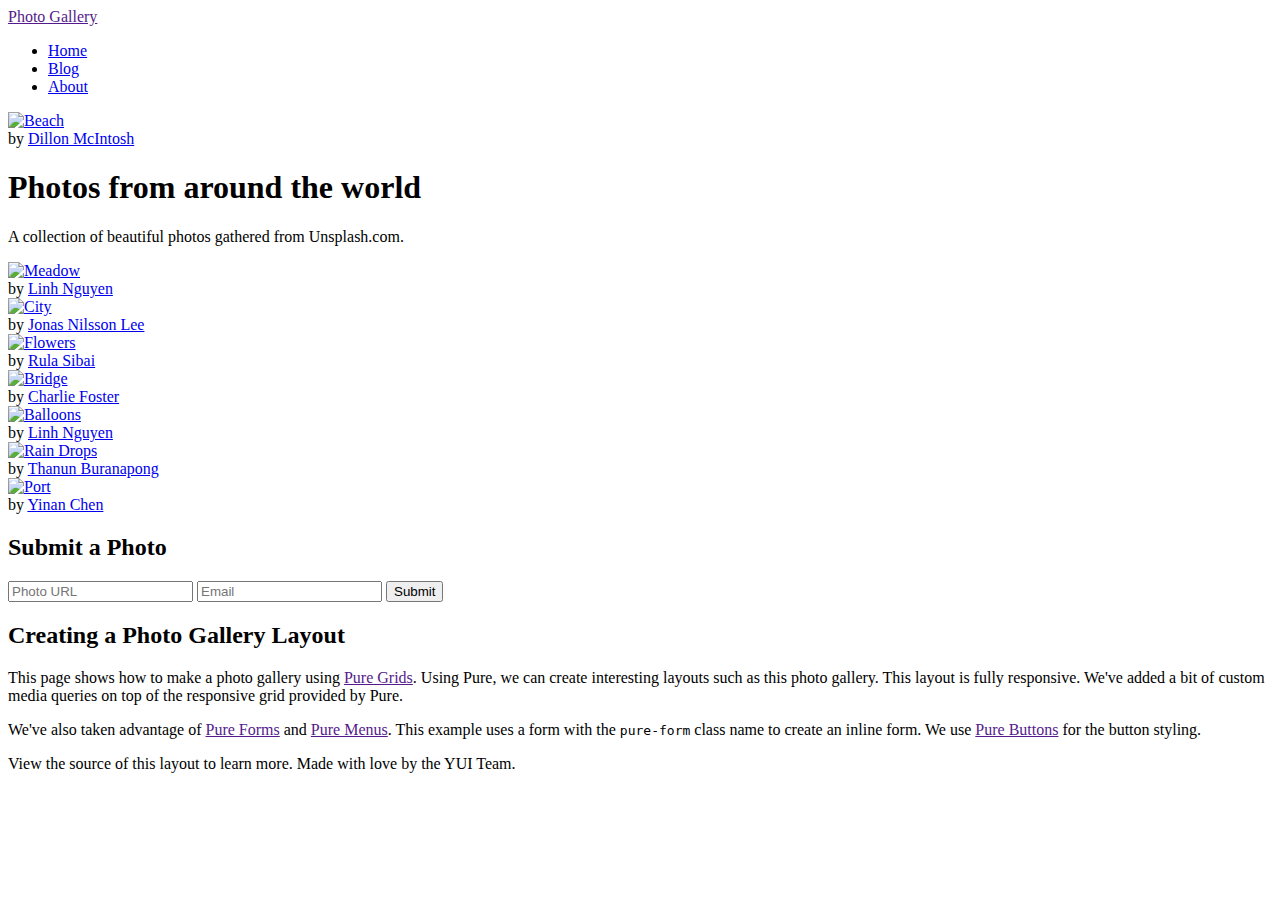
==== launch/index.html @ 71f58c94 "Create index.html" ====
<!doctype html>
<html lang="en">
<head>
    <meta charset="utf-8">
<meta name="viewport" content="width=device-width, initial-scale=1.0">
<meta name="description" content="A layout example that shows off a responsive photo gallery.">

    <title>Photo Gallery &ndash; Layout Examples &ndash; Pure</title>

    


<link rel="stylesheet" href="http://yui.yahooapis.com/pure/0.6.0/pure-min.css">







  
    <!--[if lte IE 8]>
        <link rel="stylesheet" href="css/layouts/gallery-grid-old-ie.css">
    <![endif]-->
    <!--[if gt IE 8]><!-->
        <link rel="stylesheet" href="css/layouts/gallery-grid.css">
    <!--<![endif]-->
  

  
    <!--[if lte IE 8]>
        <link rel="stylesheet" href="css/layouts/gallery-old-ie.css">
    <![endif]-->
    <!--[if gt IE 8]><!-->
        <link rel="stylesheet" href="css/layouts/gallery.css">
    <!--<![endif]-->
  


    

    

</head>
<body>







<div>
    <div class="header">
        <div class="pure-menu pure-menu-horizontal">
            <a class="pure-menu-heading" href="">Photo Gallery</a>

            <ul class="pure-menu-list">
                <li class="pure-menu-item pure-menu-selected"><a href="#" class="pure-menu-link">Home</a></li>
                <li class="pure-menu-item"><a href="#" class="pure-menu-link">Blog</a></li>
                <li class="pure-menu-item"><a href="#" class="pure-menu-link">About</a></li>
            </ul>
        </div>
    </div>

    <div class="pure-g">
        <div class="photo-box u-1 u-med-1-3 u-lrg-1-4">
            <a href="http://www.dillonmcintosh.tumblr.com/">
                <img src="http://24.media.tumblr.com/d6b9403c704c3e5aa1725c106e8a9430/tumblr_mvyxd9PUpZ1st5lhmo1_1280.jpg"
                     alt="Beach">
            </a>

            <aside class="photo-box-caption">
                <span>by <a href="http://www.dillonmcintosh.tumblr.com/">Dillon McIntosh</a></span>
            </aside>
        </div>

        <div class="text-box u-1 u-med-2-3 u-lrg-3-4">
            <div class="l-box">
                <h1 class="text-box-head">Photos from around the world</h1>
                <p class="text-box-subhead">A collection of beautiful photos gathered from Unsplash.com.</p>
            </div>
        </div>

        <div class="photo-box u-1 u-med-1-2 u-lrg-1-3">
            <a href="http://ngkhanhlinh.dunked.com/">
                <img src="http://31.media.tumblr.com/aa1779a718c2844969f23c4f5dec86b1/tumblr_mvyxhonf601st5lhmo1_1280.jpg"
                     alt="Meadow">
            </a>

            <aside class="photo-box-caption">
                <span>
                    by <a href="http://ngkhanhlinh.dunked.com/">Linh Nguyen</a>
                </span>
            </aside>
        </div>

        <div class="photo-box u-1 u-med-1-2 u-lrg-1-3">
            <a href="http://www.nilssonlee.se/">
                <img src="http://24.media.tumblr.com/23e3f4bb271b8bdc415275fb7061f204/tumblr_mve3rvxwaP1st5lhmo1_1280.jpg"
                     alt="City">
            </a>

            <aside class="photo-box-caption">
                <span>
                    by <a href="http://www.nilssonlee.se/">Jonas Nilsson Lee</a>
                </span>
            </aside>
        </div>

        <div class="photo-box u-1 u-med-1-2 u-lrg-1-3">
            <a href="http://www.flickr.com/photos/rulasibai/">
                <img src="http://24.media.tumblr.com/ac840897b5f73fa6bc43f73996f02572/tumblr_mrraat0H431st5lhmo1_1280.jpg"
                     alt="Flowers">
            </a>

            <aside class="photo-box-caption">
                <span>
                    by <a href="http://www.flickr.com/photos/rulasibai/">Rula Sibai</a>
                </span>
            </aside>
        </div>

        <div class="photo-box u-1 u-med-1-2 u-lrg-1-3">
            <a href="http://www.flickr.com/photos/charliefoster/">
                <img src="http://24.media.tumblr.com/e100564a3e73c9456acddb9f62f96c79/tumblr_mufs8mix841st5lhmo1_1280.jpg"
                     alt="Bridge">
            </a>

            <aside class="photo-box-caption">
                <span>
                    by <a href="http://www.flickr.com/photos/charliefoster/">Charlie Foster</a>
                </span>
            </aside>
        </div>

        <div class="photo-box photo-box-thin u-1 u-lrg-2-3">
            <a href="http://ngkhanhlinh.dunked.com/">
                <img src="http://24.media.tumblr.com/c35afcc83e18ea7875160f64c039f471/tumblr_mwhdohfePJ1st5lhmo1_1280.jpg"
                     alt="Balloons">
            </a>

            <aside class="photo-box-caption">
                <span>
                    by <a href="http://ngkhanhlinh.dunked.com/">Linh Nguyen</a>
                </span>
            </aside>
        </div>

        <div class="photo-box photo-box-thin u-1 u-med-2-3">
            <a href="http://twitter.com/iBoZR">
                <img src="http://25.media.tumblr.com/95c842c76d60b7bc982d92c76216d037/tumblr_mx3tnm96k81st5lhmo1_1280.jpg"
                     alt="Rain Drops">
            </a>

            <aside class="photo-box-caption">
                <span>
                    by <a href="http://twitter.com/iBoZR">Thanun Buranapong</a>
                </span>
            </aside>
        </div>

        <div class="photo-box u-1 u-med-1-3">
            <a href="http://www.goodfreephotos.com/">
                <img src="http://25.media.tumblr.com/88b812f5f9c3d7b83560fd635435d538/tumblr_mx3tlblmY21st5lhmo1_1280.jpg"
                     alt="Port">
            </a>

            <aside class="photo-box-caption">
                <span>
                    by <a href="http://www.goodfreephotos.com/">Yinan Chen</a>
                </span>
            </aside>
        </div>

        <div class="u-1 form-box">
            <div class="l-box">
                <h2>Submit a Photo</h2>

                <form class="pure-form">
                    <input type="text" placeholder="Photo URL" required>
                    <input type="text" placeholder="Email">
                    <button type="submit" class="pure-button">Submit</button>
                </form>
            </div>
        </div>

        <div class="u-1">
            <div class="l-box">
                <h2>Creating a Photo Gallery Layout</h2>

                <p>
                    This page shows how to make a photo gallery using <a href="">Pure Grids</a>. Using Pure, we can create interesting layouts such as this photo gallery. This layout is fully responsive. We've added a bit of custom media queries on top of the responsive grid provided by Pure.
                </p>

                <p>
                    We've also taken advantage of <a href="">Pure Forms</a> and <a href="">Pure Menus</a>. This example uses a form with the <code>pure-form</code> class name to create an inline form. We use <a href="">Pure Buttons</a> for the button styling.
                </p>
            </div>
        </div>
    </div>

    <div class="footer">
        View the source of this layout to learn more. Made with love by the YUI Team.
    </div>
</div>






</body>
</html>
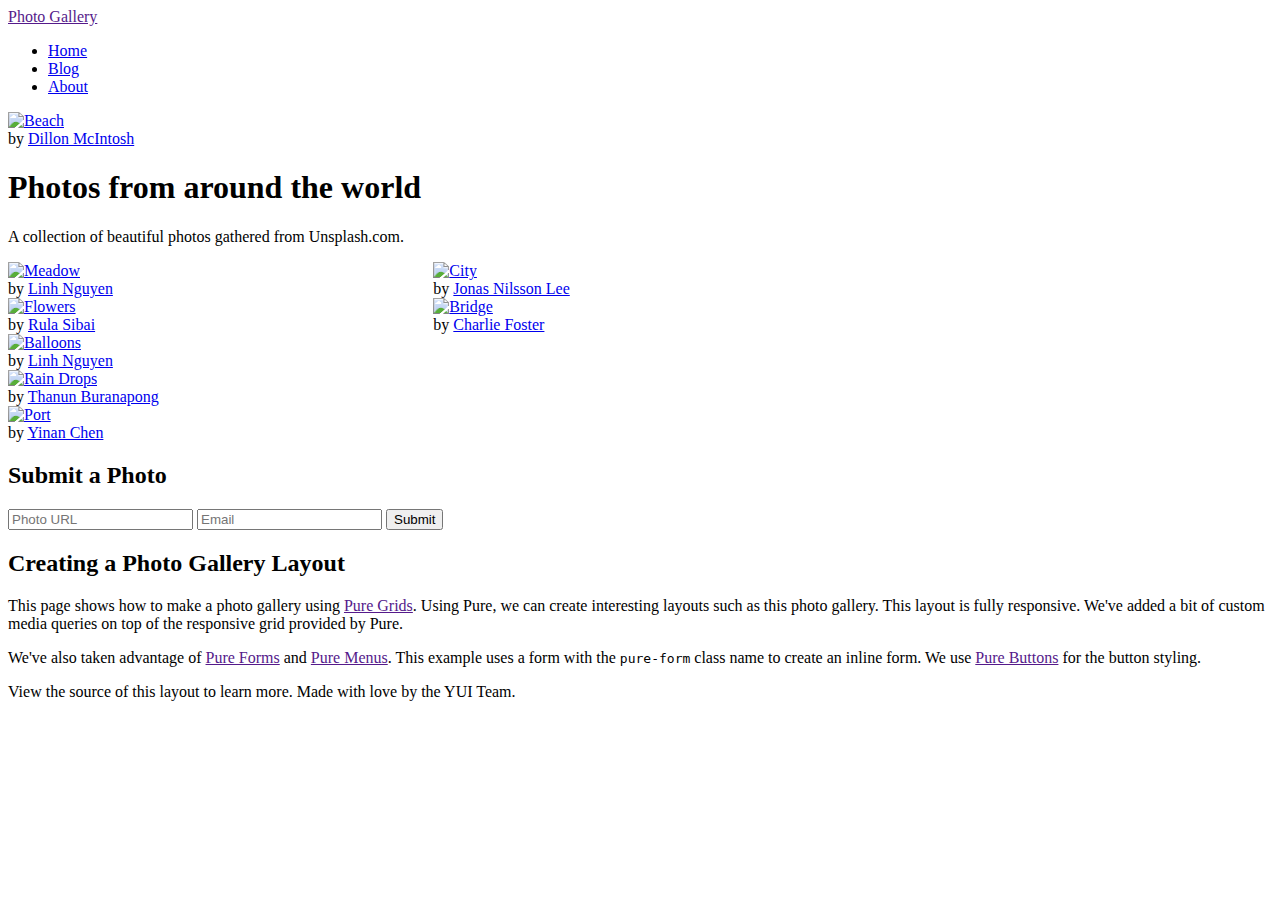
==== commit 64de49d6: "Update index.html" ====
--- a/launch/index.html
+++ b/launch/index.html
@@ -10,7 +10,7 @@
     
 
 
-<link rel="stylesheet" href="http://yui.yahooapis.com/pure/0.6.0/pure-min.css">
+<link rel="stylesheet" href="https://cdnjs.cloudflare.com/ajax/libs/pure/0.6.0/base-context-min.css" />
 
 
 
@@ -66,7 +66,7 @@
     <div class="pure-g">
         <div class="photo-box u-1 u-med-1-3 u-lrg-1-4">
             <a href="http://www.dillonmcintosh.tumblr.com/">
-                <img src="http://24.media.tumblr.com/d6b9403c704c3e5aa1725c106e8a9430/tumblr_mvyxd9PUpZ1st5lhmo1_1280.jpg"
+                <img src="https://s3-us-west-2.amazonaws.com/photo-original/xl/qPCLrsJ-l.jpg"
                      alt="Beach">
             </a>
 
--- a/launch/css/layouts/gallery-grid-old-ie.css
+++ b/launch/css/layouts/gallery-grid-old-ie.css
@@ -0,0 +1,161 @@
+.u-1,
+.u-1-1,
+.u-1-2,
+.u-1-3,
+.u-2-3,
+.u-1-6,
+.u-2-6,
+.u-3-6,
+.u-4-6,
+.u-5-6,
+.u-6-6 {
+    display: inline-block;
+    *display: inline;
+    zoom: 1;
+    letter-spacing: normal;
+    word-spacing: normal;
+    vertical-align: top;
+    text-rendering: auto;
+}
+
+.u-1-6 {
+    width: 16.6667%;
+    *width: 16.6357%;
+}
+
+.u-1-3,
+.u-2-6 {
+    width: 33.3333%;
+    *width: 33.3023%;
+}
+
+.u-1-2,
+.u-3-6 {
+    width: 50%;
+    *width: 49.9690%;
+}
+
+.u-2-3,
+.u-4-6 {
+    width: 66.6667%;
+    *width: 66.6357%;
+}
+
+.u-5-6 {
+    width: 83.3333%;
+    *width: 83.3023%;
+}
+
+.u-1,
+.u-1-1,
+.u-6-6 {
+    width: 100%;
+}
+
+.u-med-1,
+.u-med-1-1,
+.u-med-1-2,
+.u-med-1-3,
+.u-med-2-3,
+.u-med-1-6,
+.u-med-2-6,
+.u-med-3-6,
+.u-med-4-6,
+.u-med-5-6,
+.u-med-6-6 {
+    display: inline-block;
+    *display: inline;
+    zoom: 1;
+    letter-spacing: normal;
+    word-spacing: normal;
+    vertical-align: top;
+    text-rendering: auto;
+}
+
+.u-med-1-6 {
+    width: 16.6667%;
+    *width: 16.6357%;
+}
+
+.u-med-1-3,
+.u-med-2-6 {
+    width: 33.3333%;
+    *width: 33.3023%;
+}
+
+.u-med-1-2,
+.u-med-3-6 {
+    width: 50%;
+    *width: 49.9690%;
+}
+
+.u-med-2-3,
+.u-med-4-6 {
+    width: 66.6667%;
+    *width: 66.6357%;
+}
+
+.u-med-5-6 {
+    width: 83.3333%;
+    *width: 83.3023%;
+}
+
+.u-med-1,
+.u-med-1-1,
+.u-med-6-6 {
+    width: 100%;
+}
+
+.u-lrg-1,
+.u-lrg-1-1,
+.u-lrg-1-2,
+.u-lrg-1-3,
+.u-lrg-2-3,
+.u-lrg-1-6,
+.u-lrg-2-6,
+.u-lrg-3-6,
+.u-lrg-4-6,
+.u-lrg-5-6,
+.u-lrg-6-6 {
+    display: inline-block;
+    *display: inline;
+    zoom: 1;
+    letter-spacing: normal;
+    word-spacing: normal;
+    vertical-align: top;
+    text-rendering: auto;
+}
+
+.u-lrg-1-6 {
+    width: 16.6667%;
+    *width: 16.6357%;
+}
+
+.u-lrg-1-3,
+.u-lrg-2-6 {
+    width: 33.3333%;
+    *width: 33.3023%;
+}
+
+.u-lrg-1-2,
+.u-lrg-3-6 {
+    width: 50%;
+    *width: 49.9690%;
+}
+
+.u-lrg-2-3,
+.u-lrg-4-6 {
+    width: 66.6667%;
+    *width: 66.6357%;
+}
+
+.u-lrg-5-6 {
+    width: 83.3333%;
+    *width: 83.3023%;
+}
+
+.u-lrg-1,
+.u-lrg-1-1,
+.u-lrg-6-6 {
+    width: 100%;
+}
--- a/launch/css/layouts/gallery-grid.css
+++ b/launch/css/layouts/gallery-grid.css
@@ -0,0 +1,165 @@
+.u-1,
+.u-1-1,
+.u-1-2,
+.u-1-3,
+.u-2-3,
+.u-1-6,
+.u-2-6,
+.u-3-6,
+.u-4-6,
+.u-5-6,
+.u-6-6 {
+    display: inline-block;
+    *display: inline;
+    zoom: 1;
+    letter-spacing: normal;
+    word-spacing: normal;
+    vertical-align: top;
+    text-rendering: auto;
+}
+
+.u-1-6 {
+    width: 16.6667%;
+    *width: 16.6357%;
+}
+
+.u-1-3,
+.u-2-6 {
+    width: 33.3333%;
+    *width: 33.3023%;
+}
+
+.u-1-2,
+.u-3-6 {
+    width: 50%;
+    *width: 49.9690%;
+}
+
+.u-2-3,
+.u-4-6 {
+    width: 66.6667%;
+    *width: 66.6357%;
+}
+
+.u-5-6 {
+    width: 83.3333%;
+    *width: 83.3023%;
+}
+
+.u-1,
+.u-1-1,
+.u-6-6 {
+    width: 100%;
+}
+
+@media screen and (min-width: 30em) {
+    .u-med-1,
+    .u-med-1-1,
+    .u-med-1-2,
+    .u-med-1-3,
+    .u-med-2-3,
+    .u-med-1-6,
+    .u-med-2-6,
+    .u-med-3-6,
+    .u-med-4-6,
+    .u-med-5-6,
+    .u-med-6-6 {
+        display: inline-block;
+        *display: inline;
+        zoom: 1;
+        letter-spacing: normal;
+        word-spacing: normal;
+        vertical-align: top;
+        text-rendering: auto;
+    }
+
+    .u-med-1-6 {
+        width: 16.6667%;
+        *width: 16.6357%;
+    }
+
+    .u-med-1-3,
+    .u-med-2-6 {
+        width: 33.3333%;
+        *width: 33.3023%;
+    }
+
+    .u-med-1-2,
+    .u-med-3-6 {
+        width: 50%;
+        *width: 49.9690%;
+    }
+
+    .u-med-2-3,
+    .u-med-4-6 {
+        width: 66.6667%;
+        *width: 66.6357%;
+    }
+
+    .u-med-5-6 {
+        width: 83.3333%;
+        *width: 83.3023%;
+    }
+
+    .u-med-1,
+    .u-med-1-1,
+    .u-med-6-6 {
+        width: 100%;
+    }
+}
+
+@media screen and (min-width: 48em) {
+    .u-lrg-1,
+    .u-lrg-1-1,
+    .u-lrg-1-2,
+    .u-lrg-1-3,
+    .u-lrg-2-3,
+    .u-lrg-1-6,
+    .u-lrg-2-6,
+    .u-lrg-3-6,
+    .u-lrg-4-6,
+    .u-lrg-5-6,
+    .u-lrg-6-6 {
+        display: inline-block;
+        *display: inline;
+        zoom: 1;
+        letter-spacing: normal;
+        word-spacing: normal;
+        vertical-align: top;
+        text-rendering: auto;
+    }
+
+    .u-lrg-1-6 {
+        width: 16.6667%;
+        *width: 16.6357%;
+    }
+
+    .u-lrg-1-3,
+    .u-lrg-2-6 {
+        width: 33.3333%;
+        *width: 33.3023%;
+    }
+
+    .u-lrg-1-2,
+    .u-lrg-3-6 {
+        width: 50%;
+        *width: 49.9690%;
+    }
+
+    .u-lrg-2-3,
+    .u-lrg-4-6 {
+        width: 66.6667%;
+        *width: 66.6357%;
+    }
+
+    .u-lrg-5-6 {
+        width: 83.3333%;
+        *width: 83.3023%;
+    }
+
+    .u-lrg-1,
+    .u-lrg-1-1,
+    .u-lrg-6-6 {
+        width: 100%;
+    }
+}
